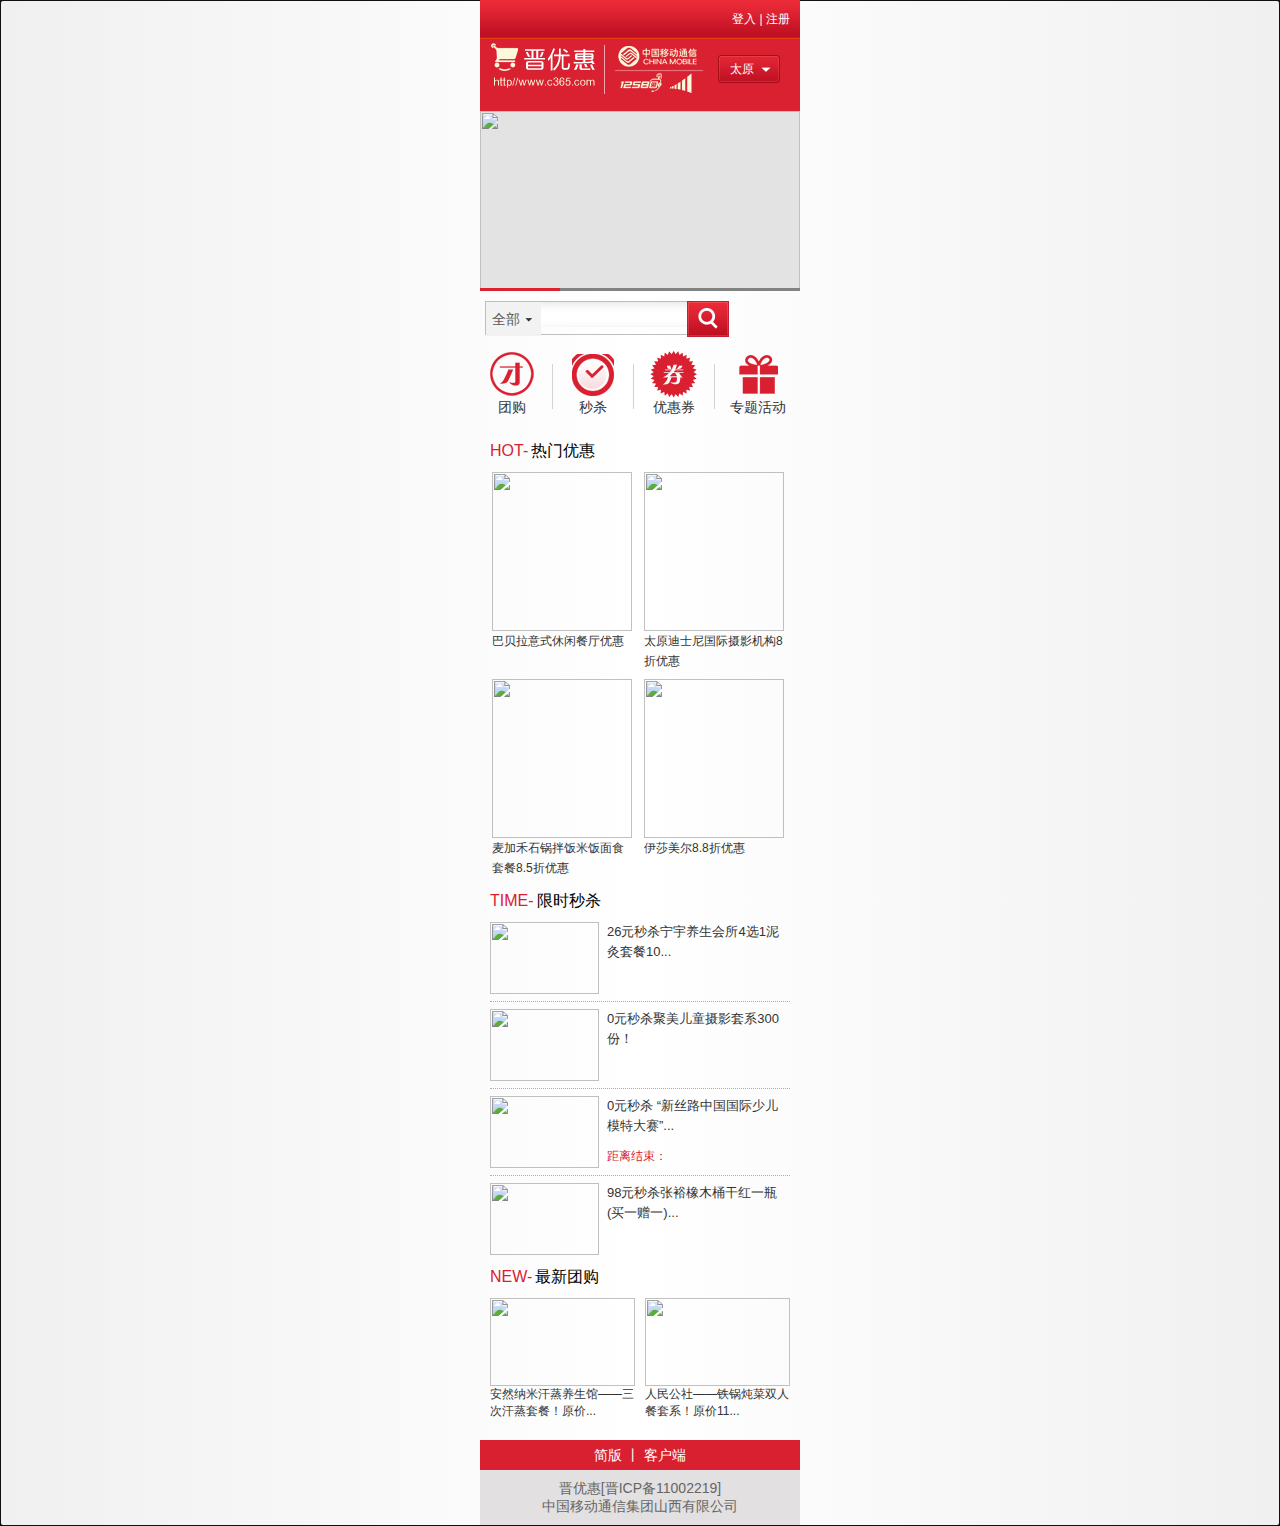
==== buy/index.html @ c02fd4ca "delete timer.js/baidu/hm.gif" ====
<html manifest="ect.appcache">
<head>
<base  />
<link rel="shortcut icon" href="favicon.ico" type="image/x-icon" />
<meta charset="utf-8" />
<meta name="viewport" content="width=device-width, initial-scale=1.0, user-scalable=0, minimum-scale=1.0, maximum-scale=2.0">
<meta name="apple-mobile-web-app-capable" content="yes">
<meta name="apple-mobile-web-app-status-bar-style" content="black">
<script type="text/javascript">
wjsessionid=";jsessionid=173300C3F98828DDF69C11E2C998292F";
</script><title>仿晋优惠触屏版手机wap购物网站模板-pppf.taobao.com整理搜集仅用于学习</title>
<link href="css/css.css" rel="stylesheet" type="text/css">
<link href="css/jq.css" rel="stylesheet" type="text/css">
<link href="css/manage.css" rel="stylesheet" type="text/css">
<link href="css/jquery.superbox.css" rel="stylesheet" type="text/css" />
<link rel="stylesheet" href="css/refresh.css" />
<script type="text/javascript" src="js/jquery-1.8.2.min.js"></script>
<script type="text/javascript" src="js/jquery.mobile-1.2.0.min.js"></script>
<script type="text/javascript" src="js/iscroll.js"></script>
<script type="text/javascript" src="js/groupbuydetail.js"></script>
<script type="text/javascript" src="js/seckill.js"></script>
<script type="text/javascript" src="js/coupon.js"></script>
<script type="text/javascript" src="js/book.js"></script>
<script type="text/javascript" src="js/shop.js"></script>
<script type="text/javascript" src="js/operation.js"></script>
</head>
<body>
<div data-role="page" id="home">
<script type="text/javascript">
var myScroll;
var scrollTimer;
function loaded(){
	myScroll=new iScroll('wrapper',{snap:true,momentum:false,hScrollbar:false,
		onScrollEnd:function(){
			document.querySelector('#indicator > li.active').className='';
			document.querySelector('#indicator > li:nth-child('+(this.currPageX+1)+')').className='active';
			clearInterval(scrollTimer);
			autoHomeScroll();
		}
	});
	autoHomeScroll();
}
//document.addEventListener('DOMContentLoaded',loaded,false);
$("#home").bind('pageshow',loaded);



function scrollToNext(){
         
         myScroll.currPageX = parseInt($(document.querySelector('#indicator > li.active')).attr('indexAttr'));
             if(myScroll.currPageX >= 4){
                myScroll.currPageX = 0;
             }
             myScroll.scrollToElement('#thelist > li:nth-child('+ (myScroll.currPageX+1)+')',100);
        }


  function autoHomeScroll(){//自动滚动代码
        
         scrollTimer = setInterval(scrollToNext,4000);
        
    }
</script>

<script type="text/javascript">
	var now_date = new Date().getTime();

	var login_url = "HTMLLoginServlet.html";
	var search_kind=function(){
		if($.mobile.activePage.find("#search_k_d").is(":visible")){
			$.mobile.activePage.find("#search_k_d").hide();
		}else{
			 $.mobile.activePage.find("#search_k_d").show();
		}
	}
		var search_kind_d=function(searchkind){
		if(searchkind==0){
		 $.mobile.activePage.find("#search_k").html("全部");
		}
		 if(searchkind==1){
		 $.mobile.activePage.find("#search_k").html("团购");
		}
		if(searchkind==2){
		 $.mobile.activePage.find("#search_k").html("秒杀");
		}
		if(searchkind==3){
		 $.mobile.activePage.find("#search_k").html("优惠");
		}
		  $.mobile.activePage.find("#search_k_d").hide();
		  $.mobile.activePage.find("#searchKind").val(searchkind);
		}
</script>
  <div style="width:320px; margin:0 auto;">
    
    <!-- 页头 -->
<header>
      <div id="logoutDiv" class="login_bg"><a  href="#" data-ajax="false" class="cwhite">登入</a>&nbsp;|&nbsp;<a .html" data-ajax="false" class="cwhite" href="member/registerPage.html">注册</a></div>
      <div class="logo">
        <table width="100%" border="0">
          <tr>
            <td width="228px">
            <a href="../wap.uwxsx.com/wxcs/WlanSsoLogin"><img width="228px" height="55px;" src="images/logo.png" align="absmiddle"></a>
            </td>
             <td valign="middle" align="center">
           		  <a data-transition="slide" href="changeCityPage.html" data-ajax="false"><div class="city_btn">太原</div></a>
         	 </td>
          </tr>
        </table>
      </div>
    </header>    <div id="wrapper">
       <div id="scroller">
        <ul id="thelist">
        	<li><a href="mu-mobi/seckillnpublish/querySeckillByID.action@seckillTimeID=43305"><img src="http://183.203.16.186:443/advertisementtouch/201403/9d3a5c7b-3ce6-4db8-b6c9-2a49a78b848a.jpg" width="320"></a></li>
        
        	<li><a href="mu-mobi/seckillnpublish/querySeckillByID.action@seckillTimeID=43249"><img src="http://183.203.16.186:443/advertisementtouch/201403/0c4d5e54-c2fe-4321-96a4-0810b0d1b5bc.jpg" width="320"></a></li>
        
        	<li><a href="mu-mobi/seckillnpublish/querySeckillByID.action@seckillTimeID=43170"><img src="http://183.203.16.186:443/advertisementtouch/201403/8122dda5-f906-4ad6-a264-4676d0bc21f8.jpg" width="320"></a></li>
        
        	<li><a href="mu-mobi/seckillnpublish/querySeckillByID.action@seckillTimeID=43306"><img src="http://183.203.16.186:443/advertisementtouch/201403/bc83bc8f-98ac-4524-92cf-347fb19b5b57.jpg" width="320"></a></li>
        </ul>
      </div>
      <div id="nav">
        <ul id="indicator">
          <li id="index_pic_pos_1" class="active" indexAttr="1">1</li>
          <li id="index_pic_pos_2"  indexAttr="2">2</li>
          <li id="index_pic_pos_3"  indexAttr="3">3</li>
          <li id="index_pic_pos_4"  indexAttr="4">4</li>
        </ul>
      </div>
    </div>
    <div class="search">
      <form id="indexsearchform" action="http://m.c365.com/search.action;jsessionid=173300C3F98828DDF69C11E2C998292F" method="post" data-transition="slide">
        <input class="search-ipt" id="keywords" name="keywords" value="" type="text" maxlength="64" />
        <input class="search-btn" name="" type="button" onclick="indexSearch(false)"/>
        <input type="hidden" id="searchKind" name="searchKind" value="0" />
        </form>
        <div class="search_sort">
          <ul>
			           <li onclick="search_kind();"><span id="search_k">全部</span> <img width="10px" height="8px;" src="images/city-icon.png"></li>
			           <div id="search_k_d" style="display:none;">
			           <li id="search_0" onclick="search_kind_d(0);">全部</li>
			           <li id="search_1" onclick="search_kind_d(1);">团购</li>
			           <li id="search_2" onclick="search_kind_d(2);">秒杀</li>
			           <li id="search_3" onclick="search_kind_d(3);">优惠</li>
			           </div>
			         </ul>
      </div>
      </div>
    <div class="apply">
      <ul>
        <li>
          <p><a  href="mu-mobi/groupbuypublish/queryGroupBuy.html" data-ajax="false">
          <img src="images/newmenu1.png"></a></p>
          <p><a href="mu-mobi/groupbuypublish/queryGroupBuy.html"   data-ajax="false" >团购</a></p>
        </li>
        <li class="line"></li>
        <li>
          <p><a  href="mu-mobi/seckillnpublish/querySeckill.html" data-ajax="false">
          <img src="images/newmenu2.png"></a></p>
          <p><a href="mu-mobi/seckillnpublish/querySeckill.html" data-ajax="false" >秒杀</a></p>
        </li>
        <li class="line"></li>
        <li>
          <p><a  href="mu-mobi/couponpublish/queryCoupon.html" data-ajax="false">
          <img src="images/newmenu3.png"></a></p>
          <p><a  href="mu-mobi/couponpublish/queryCoupon.html"  data-ajax="false" >优惠券</a></p>
        </li>
        <li class="line"></li>
        <li>
         <p><a  href="mu-mobi/activitypublish/getSpecialList.html" data-ajax="false" >
          <img src="images/newmenu5.png"></a></p>
          <p><a  href="mu-mobi/activitypublish/getSpecialList.html"  data-ajax="false" >专题活动</a></p>
        </li>
      </ul>
    </div>
    <div class="column-title"> <span>HOT-</span>热门优惠 </div>
    <div class="column-content">
      <ul>
        <li>
          <p><a href="mu-mobi/couponpublish/queryCouponByID.action@couponID=590"><img style="width:140px;height:159px;" src="http://183.203.16.186:443/advertisementtouch/201402/621822dd-e10c-4a14-b90a-a7f6154a5ba5.jpg"></a></p>
          <p><a href="mu-mobi/couponpublish/queryCouponByID.action@couponID=590" title="巴贝拉意式休闲餐厅优惠">巴贝拉意式休闲餐厅优惠</a></p>
        </li>
        <li>
          <p><a href="mu-mobi/couponpublish/queryCouponByID.action@couponID=1793"><img style="width:140px;height:159px;" src="http://183.203.16.186:443/advertisementtouch/201402/ae395881-8a27-4d16-a28c-3349dccacf33.jpg"></a></p>
          <p><a href="mu-mobi/couponpublish/queryCouponByID.action@couponID=1793" title="太原迪士尼国际摄影机构8折优惠">太原迪士尼国际摄影机构8折优惠</a></p>
        </li>
        <li>
         <p><a href="mu-mobi/couponpublish/queryCouponByID.action@couponID=589"><img style="width:140px;height:159px;" src="http://183.203.16.186:443/advertisementtouch/201402/f797bcbb-53f4-4930-9d91-8c6456c0f716.jpg"></a></p>
          <p><a href="mu-mobi/couponpublish/queryCouponByID.action@couponID=589" title="麦加禾石锅拌饭米饭面食套餐8.5折优惠">麦加禾石锅拌饭米饭面食套餐8.5折优惠</a></p>
        </li>
        <li>
          <p><a href="mu-mobi/couponpublish/queryCouponByID.action@couponID=539"><img style="width:140px;height:159px;" src="http://183.203.16.186:443/advertisementtouch/201402/37885a02-c285-46c3-a73c-aff63b925ad5.jpg"></a></p>
          <p><a href="mu-mobi/couponpublish/queryCouponByID.action@couponID=539" title="伊莎美尔8.8折优惠">伊莎美尔8.8折优惠</a></p>
        </li>
      </ul>
    </div>
    <div class="column-title"> <span>TIME-</span>限时秒杀</div>
    <div class="column-sckill">
      <ul>
        <li>
          <div class="column-sckill_pic">
          <a href="mu-mobi/seckillnpublish/querySeckillByID.action@seckillTimeID=43201"><img style="width:109px;height:72px;" src="http://183.203.16.186:443/advertisementtouch/201403/a73b5e74-bb57-42c0-8534-d35c700e64d0.jpg"></a></div>
          <div class="column-sckill_txt">
            <p><a href="mu-mobi/seckillnpublish/querySeckillByID.action@seckillTimeID=43201" title="26元秒杀宁宇养生会所4选1泥灸套餐100份！">26元秒杀宁宇养生会所4选1泥灸套餐10...</a></p>
            <p class="column-sckill_p">
            </p>
          </div>
        </li>
        <li>
          <div class="column-sckill_pic">
          <a href="mu-mobi/seckillnpublish/querySeckillByID.action@seckillTimeID=43191"><img style="width:109px;height:72px;" src="http://183.203.16.186:443/advertisementtouch/201403/d8c418ff-9ac5-45e0-8f36-510f1a62ef89.jpg"></a></div>
          <div class="column-sckill_txt">
            <p><a href="mu-mobi/seckillnpublish/querySeckillByID.action@seckillTimeID=43191" title="0元秒杀聚美儿童摄影套系300份！">0元秒杀聚美儿童摄影套系300份！</a></p>
            <p class="column-sckill_p">
            </p>
          </div>
        </li>
        <li>
          <div class="column-sckill_pic">
          <a href="mu-mobi/seckillnpublish/querySeckillByID.action@seckillTimeID=43150"><img style="width:109px;height:72px;" src="http://183.203.16.186:443/advertisementtouch/201402/0a59448f-4600-4c09-a9d8-f6aba55600dc.jpg"></a></div>
          <div class="column-sckill_txt">
            <p><a href="mu-mobi/seckillnpublish/querySeckillByID.action@seckillTimeID=43150" title="0元秒杀 “新丝路中国国际少儿模特大赛”报名卡一张!">0元秒杀 “新丝路中国国际少儿模特大赛”...</a></p>
            <p class="column-sckill_p">
						距离结束：<span id="timeseck3" class="cred"></span>
			       		<script type="text/javascript">
			       			// timerUtil(783080188826,"#timeseck3");
			       		</script>
            </p>
          </div>
        </li>
        <li>
          <div class="column-sckill_pic">
          <a href="mu-mobi/seckillnpublish/querySeckillByID.action@seckillTimeID=43231"><img style="width:109px;height:72px;" src="http://183.203.16.186:443/advertisementtouch/201403/154c320d-06a4-49f5-a2c5-cd4b1706618b.jpg"></a></div>
          <div class="column-sckill_txt">
            <p><a href="mu-mobi/seckillnpublish/querySeckillByID.action@seckillTimeID=43231" title="98元秒杀张裕橡木桶干红一瓶(买一赠一)150份 !">98元秒杀张裕橡木桶干红一瓶(买一赠一)...</a></p>
            <p class="column-sckill_p">
            </p>
          </div>
        </li>
      </ul>
    </div>
     <div class="column-title"> <span>NEW-</span>最新团购</div>
    <div class="column-new">
       <ul>
        <li>
          <p><a href="mu-mobi/groupbuypublish/queryGroupBuyByID.action@groupbuyID=1985"><img style="width:145px;height:88px;" src="http://183.203.16.186:443/advertisementtouch/201402/d13dd850-c309-422b-bb94-693aca5e7157.jpg"></a></p>
          <p><a href="mu-mobi/groupbuypublish/queryGroupBuyByID.action@groupbuyID=1985" title="巴贝拉意式休闲餐厅优惠">安然纳米汗蒸养生馆——三次汗蒸套餐！原价...</a></p>
        </li>
        <li>
          <p><a href="mu-mobi/groupbuypublish/queryGroupBuyByID.action@groupbuyID=1988"><img style="width:145px;height:88px;" src="http://183.203.16.186:443/advertisementtouch/201402/96b9dd22-9580-4fda-bd8c-d7a7a41d1eea.jpg"></a></p>
          <p><a href="mu-mobi/groupbuypublish/queryGroupBuyByID.action@groupbuyID=1988" title="人民公社——铁锅炖菜双人餐套系！原价112元团购75元">人民公社——铁锅炖菜双人餐套系！原价11...</a></p>
        </li>
       </ul>
    </div>
   <!-- 页尾 -->
<footer>
    <div class="footer_nav"><a href="mu-mobi/wap/index.action" data-ajax="false">简版</a> 丨 <a href="mu-mobi/downClient.action" data-ajax="false">客户端</a></div>
    <div class="footer_bottom">
      <p>晋优惠[晋ICP备11002219]</p>
        <p>中国移动通信集团山西有限公司</p>
    </div>
  </footer>
  </div>
</div>
</div>
</body>
</html>
---- buy/css/css.css ----
﻿@charset "utf-8";
/* common */
*{padding:0;margin:0;}
img{border:0 none;}
body,div,td,li,input,select,textare,button{font-family:"正楷","微软雅黑",Helvetica,Arial,sans-serif;font-size:12px;}
body{background:-webkit-gradient(linear,100% 0,0 0,from(#f0f0f0),color-stop(0.5,white),to(#f0f0f0));}
ul,ol,li{list-style:none;}
h1,h2,h3,h4,h5,h6,h7{font-size:14px;}
input[type="button"],input[type="submit"],button{cursor:pointer;}
.text-center{text-align:center;margin:10px 0;}
address,em{font-style:normal;}
a{text-decoration:none;color:#0066cc;}
/* add right by zhengjs */
.left{float:left;}
.right{float:right;}

/* del by zhengjs */

/* font style */
.cred,a.cred,a.cred:hover,.cred a,.cred a:hover{color:#ff0000;}
.cblack,a.cblack,.cblack a{color:#000;}
.cgreen,a.cgreen,a.cgreen:hover,.cgreen a,.cgreen a:hover{color:#00873c;}
.cgray,a.cgray,a.cgray:hover,.cgray a,.cgray a:hover{color:#ccc;}
.cgrey,a.cgrey,a.cgrey:hover,.cgrey a,.cgrey a:hover{color:#666;}
.corange,a.corange,a.corange:hover,.corange a,.corange a:hover{color:#ff7200;}
.cwhite,a.cwhite,a.cwhite:hover,.cwhite a,.cwhite a:hover{color:#fff;}
.cblue,a.cblue,a.cblue:hover,.cblue a,.cblue a:hover{color:#006db7;}
.cblue_a,a.cblue_a,a.cblue_a:hover,.cblue_a a,.cblue_a a:hover{color:#006db7;text-decoration:underline;}
.text-center{text-align:center;}
.f14{font-size:14px;}
.f16{font-size:16px;}
.fs16{font-size:16px; font-weight:bold;}
.fi16{font-size:15px; font-weight:bold; font-style:italic;}
.f18{font-size:18px;}
.f20{font-size:20px;}
.fb{font-weight:bold;}
.p-line{ text-decoration:line-through;}
.mg5{ margin-top:5px;}

.no_d{ padding:5px; color:#999; font-size:14px; margin-bottom:15px;}
/* top */
.top{}
.top-return{ background:url(../images/return.png) no-repeat; display:block; width:50px; height:30px; background-size:30px 30px; color:#ffffff; text-align:center; line-height:30px; padding-left:15px; margin-left:5px; font-size:15px;}
.top table{ background:url(../images/top_bg.png) repeat-x; height:38px;}
.top_title{text-align:center;  color:#FFF; font-size:16px; font-weight:bold;}
.user{text-align:right; width:70px; padding-right:10px;}
.user img{ width:22px; height:22px;}
.if-user{ padding-right:5px;  padding-top:3px; color:#feee93;}
.if-user a{ color:#feee93;}
.search{  padding-left:5px; padding-top:10px; position:relative; z-index:10;}
.search-ipt{ background:url(../images/search_ipt.png) repeat-x; width:202px; height:34px; line-height:35px;padding-left:65px; border:1px solid #bfbebe; border-right:none; float:left;}
.search-ipt-b{background:url(../images/search_ipt.png) repeat-x; width:100%; height:25px; line-height:25px; border:none; padding-left:5px;  border-ridus:0;}
.search-btn{  border:none; background:url(../images/search_icon.png) no-repeat; width:42px; height:36px; float:left;}
.search_sort{ position:absolute; width:55px; top:11px; left:6px;}
.search_sort ul li{ display:block; height:34px; width:49px; background:#f2f2f2; font-size:14px; line-height:34px; color:#595959; padding-left:6px; cursor:pointer; border-top:1px solid #e7e7e7;}
.search_sort ul li:first-child{ border-top:none;}
header{ position:relative;}
/*.logo{ background:url(../images/logo_bg.png) repeat-x; height:72px; line-height:63px;}*/
.logo{ background:#da2131; height:72px; line-height:63px;}
.area_b{ margin:10px 0 3px 8px;}
.area_b span{ background:#f12f40; padding:5px; color:#FFF; border-radius:3px;}
.city_btn{ background:url(../images/change_btn.png) no-repeat; width:62px; height:28px; border:none; line-height:28px; color:#FFF; text-align:left; padding-left:12px;}
.login_bg{ background:url(../images/top_bg.png) repeat-x; border-bottom:1px solid #e83e18; height:38px; line-height:38px; text-align:right; color:#fef9db; padding:0 10px; }
/* clear float */
header,.topmenu,footer,.bread,.tuan-show,#wrapper,.into,.sale_list,.load,.time-box,article,.shop-show,.shop-detail,.shop-sela-list,article.radio,.user-map{clear:both;}

/*area*/


/* indeex */
.apply{ overflow:hidden; padding:12px 0; clear:both; padding-left:7px;}
.apply ul{ }
.apply ul li{ float:left; text-align:center;}
.apply ul li.line{ display:block; width:1px; background:#d4d2d2; height:45px; margin:15px}
.apply ul li a{ color:#333; font-size:14px;}
.active_bg{ background:url(../images/active_bg.png) no-repeat; width:244px; height:45px; color:#FFF; font-size:14px; padding:8px 0 0 60px; line-height:20px; margin:0 auto; margin-bottom:15px;}
.active_bg a{ color:#FFF;}
.active_p{ font-size:12px; padding-left:60px;}
.column-title{ font-size:16px; margin:5px 0 10px 0; padding-left:10px; clear:both;}
.column-title span{ color:#d92030; padding-right:3px;}
.column-content{ overflow:hidden;}
.column-content ul li{ margin-left:12px; float:left; width:140px; margin-bottom:8px; line-height:20px;}
.column-content ul li a{ color:#333333;}
.column-sckill{ padding:0 10px; overflow:hidden;}
.column-sckill ul li{ padding-bottom:7px; border-bottom:1px dotted #aeadad; clear:both; margin-bottom:7px; overflow:hidden;}
.column-sckill ul li:last-child{ border-bottom:none; margin-bottom:0;}
.column-sckill_pic{ float:left; width:109px; height:72px;}
.column-sckill_txt{ float:left; width:180px; padding-left:8px; line-height:20px; font-size:13px;}
.column-sckill_txt a{ color:#333333;}
.column-sckill_p{ padding-top:10px; color:#d92030; font-size:12px;}
.column-new{ padding-bottom:20px; overflow:hidden;}
.column-new ul li{ width:145px; margin-left:10px; float:left;}
.column-new ul li a{ color:#333333;}
.nav_label{ padding:10px 0 0 8px; border-bottom:1px dotted #ddd; overflow:hidden;}
.nav_label ul li{float:left; padding:0 5px 8px 5px}
.nav_label ul li a{ padding:4px 8px; background:#e4e3e2; border-radius:4px; color:#494848; display:block;}
.nav_label ul li a.select{ background:#fa5833; color:#FFF;}


.hot-a{ padding:0 0 12px 4px; overflow:hidden; clear:both;}
.hot-a ul li{ float:left; position:relative; display:block; width:152px; height:98px; margin-bottom:6px;}
.hot-a ul li:nth-child(2n+1){ margin-right:6px;}
.shop-pic{ overflow:hidden; width:212px; height:141px; position:relative;}
.shop-price{ position:absolute; background:url(../images/price.png) repeat-x; height:42px; bottom:0; width:209px; color:#FFF; line-height:20px; padding:2px 0 0 3px;}
.shop-pic-b{ overflow:hidden; width:95px;}
.pic_top{ height:53px; background:#ef5256; color:#FFF; padding:5px 0 0 10px;}
.pic_bottom{ width:95px; height:83px; background:url(../images/more.png) no-repeat; color:#FFF;}
.pic_bottom a{ display:block; width:70px; height:80px; color:#FFF; padding:10px 0 0 10px; font-size:14px;}
.pic-sale{ width:110px; height:110px;}
.txt-sale{ width:197px;}
.sale-top{ background:#8a8989; height:63px; padding:10px 8px 0 8px;}
.sale-top a{ color:#FFF;}
.sale-bottom{ background:url(../images/more-b.png) no-repeat; width:197px; height:37px;}
.sale-bottom a{ display:block; width:180px; height:27px; font-size:14px; color:#FFF; padding-left:10px; padding-top:8px;}
.left{ float:left;}
.right{ float:right;}
.pink{ color:#f6b677;}
.sp-paddong{ padding-bottom:8px;}
#wrapper{margin:0 auto;width:320px;line-height:0px;}
.m_left{ margin-left:15px;}
.m_left_b{ margin-left:21px;}
.add_gry{ background:#e4e2e2; overflow:hidden;}
.price_c{background:#fff7ad;clear:both; padding:5px; line-height:22px; margin:0 9px;}


/* sales box */
.tuan-show{height:218px;}
.tuan-show h2{line-height:30px;padding-left:10px;font-weight:bold;font-size:14px;}
.tuan-show li{float:left;line-height:0px;}
.tuan-show li img{width:158px;height:90px;}
.tuan-show li:nth-child(1),.tuan-show li:nth-child(3){padding:0 4px 4px 0;}
.tuan-show li:nth-child(2),.tuan-show li:nth-child(4){padding:0 0 4px 0;}
.sale_list-b,.sale_list{ margin-top:5px;}
.sale_list-b li,.sale_list li{clear:both;position:relative;border-bottom:dotted 1px #ccc; overflow:hidden; padding-top:3px;}
.sale_list-b li:active,.sale_list li:active{background:-webkit-gradient(linear,0 0,0 100%,from(#ffffca),to(#fffd70));}
.sale_list-b li a,.sale_list li a{position:absolute;width:100%;height:66px;}
.sale_list li em{display:block;width:100px;text-align:center;padding:5px;}
.sale_list li em img{width:100px;height:66px;}
.sale_list-b li em{display:block;width:66px;text-align:center;padding:5px;}
.sale_list-b li em img{ width:66px; height:66px;}
.sale_list-b li em,.sale_list-b li div,.sale_list li em,.sale_list li div{float:left;}
.sale_list-b li div,.sale_list li div{padding:5px 0 5px 3px; width:200px;}
.sale_list-b li div{ width:235px;}
.sale_list-b li div p,.sale_list li div p{line-height:26px;}
.sale_list-b li div p:last-child{ text-align:right; padding-right:5px;}
.load{text-align:center;height:40px;padding-top:10px;}
.load buttonfdg{-webkit-border-radius:5px;width:120px;border:solid 1px #ccc;height:30px;line-height:30px;background:-webkit-gradient(linear,0 0,0 100%,from(#fff),to(#f1f1f1));cursor:pointer;}

/* sales detail information */
.tuan-detail h1{padding:5px;}
.product-pic{position:relative;margin-bottom:10px;line-height:0; padding:0 7px;}
.product-pic img{width:100%;}
.product-pic em{display:block;position:absolute;top:-5px;left:5px;width:56px;height:56px;background:url(../images/bomb.png) no-repeat;color:#fff;font-weight:bold;font-size:14px;line-height:56px;text-align:center;}
#tuan_ok{width:260px;height:100px;background:#fff;border:solid 3px #bcccdf;position:absolute;top:50%;margin-top:-53px; left:50%;margin-left:-130px;display:none;-webkit-border-radius:10px;opacity:.95;}
#tuan_ok input{width:80px;height:25px;color:#8e1700;line-height:25px;font-size:14px;background:-webkit-gradient(linear,0 0,0 100%,from(#fff9c0),to(#fed81b));border:solid 1px #ecc101;-webkit-border-radius:4px;margin-right:5px;text-align:center;}
.price-box{position:relative;}
.price-box div.btn-tuan{float:left;width:148px;}
.price-box div.btn-tuan{height:50px;padding:8px 0 0 20px;background:url(../images/prize.png) no-repeat;font-size:14px;color:#fff;}
.price-box div.btn-tuan strong{font:22px/22px arial bold;color:#fff;font-size:arial; line-height:28px;}
.price-box div.btn-tuan em{}
.price-box div.btn-tuan em input{padding:0 12px;height:28px;color:#8e1700;line-height:28px;font-size:14px;background:-webkit-gradient(linear,0 0,0 100%,from(#fff9c0),to(#fed81b));border:solid 1px #ecc101;-webkit-border-radius:4px;margin-right:5px;text-align:center; float:right;}
.price-box div.btn-tuan em input.gry-btn{padding:0 20px;height:30px;color:#8e1700;line-height:30px;font-size:14px;background:-webkit-gradient(linear,0 0,0 100%,from(#a6a6a6),to(#858585));border:solid 1px #757373;-webkit-border-radius:4px;margin-right:5px;text-align:center; color:#f2f1f1;}
.price-box div.tuan-price{float:right;width:146px;}
.price-box div.tuan-price td{text-align:center;line-height:23px;}
.time-box{border:solid 1px #ccc;background:#fffff4;padding:5px;margin:8px;overflow:hidden;}
.time-box .left{width:45%;}
.time-box .right{width:52%;padding-top:5px;}
.shareto{padding:0 7px 7px 12px;border-bottom:dotted 1px #ccc;}
.shareto span{display:inline-block;height:16px;text-indent:20px;margin-right:10px;}
.shareto span:nth-child(1){background:url(../images/icon.png) no-repeat;}
.shareto span:nth-child(2){background:url(../images/icon.png) no-repeat 0 -16px;}
.shareto span:nth-child(3){background:url(../images/icon.png) no-repeat 0 -32px;}
.shareto span:nth-child(4){background:url(../images/icon.png) no-repeat 0 -48px;}
.shareto span:nth-child(5){background:url(../images/icon.png) no-repeat 0 -64px;}
.shareto span:nth-child(6){background:url(../images/icon.png) no-repeat 0 -80px;}
.sale-text{padding:7px;}
.sale-text p:first-child{font-size:14px;line-height:30px;}
.sale-text h2{font-size:14px;line-height:30px;}
.sale-text section h3{background:#f12f40;line-height:26px;padding:0 4px;font-size:13px;margin-bottom:10px; color:#FFF;}
.sale-text section p{line-height:20px;}
.itr-img p{ width:310px; overflow:hidden;}
.info-detail{ padding:10px; line-height:20px;}
.shop-map{ width:290px; padding:10px; border:1px solid #999;}

/* user comment box */
.comment{border-top:dotted 1px #ccc;padding:7px;}
.comment h2{font-size:14px;line-height:30px;}
.comment section{-webkit-border-radius:5px;border:solid 1px #ffe1a0;background:#ffffed;padding:5px;margin-bottom:10px;}
.comment section p:last-child{text-indent:2em;margin-top:5px;}
.comment div{border-bottom:dotted 1px #ccc;padding:7px;height:30px;}
.comment div a{float:left;display:block;height:25px;line-height:25px;}
.comment div em{float:right;}
.book-more,.comment div em input{width:90px;height:25px;color:#8e1700;line-height:25px;font-size:14px;background:-webkit-gradient(linear,0 0,0 100%,from(#fff9c0),to(#fed81b));border:solid 1px #ecc101;-webkit-border-radius:4px;margin-right:5px;}
.book-more{ display:block; text-align:center;}
.cm-book{ padding:5px 10px 10px 10px;}
.book-ipt{ width:100%; margin:0 auto; height:90px;}
.book-btn{ color:#8e1700;line-height:25px;font-size:14px;background:-webkit-gradient(linear,0 0,0 100%,from(#fff9c0),to(#fed81b));border:solid 1px #ecc101; height:26px; width:60px; text-align:center; border-radius:4px; margin-top:10px;}
.star{ padding:10px 10px 0 10px; line-height:22px;}
.mg-right{ margin-right:48px;}
.success-txt{ padding:15px 5px 5px 5px; line-height:20px; border-top:1px dashed #999; margin:0 10px;}
.success-txt h3{ padding-bottom:5px;}
.success-b{ text-align:center; margin:5px 0 0 0;}

/*presell*/
.presell{ padding:10px 0px; overflow:hidden;}
.presell a { color:#000000;}
.presell table{ padding-bottom:8px;}
.presell-list { display:block;width:140px; padding:0 0 10px 5px}
.presell-l{ float:left; line-height:24px;}
.presell-price{ padding:2px 1px 0 1px;}
.presell-r { float:right;}
.presell-r{ display:block; background:-webkit-gradient(linear,0 0,0 100%,from(#ff1a00),to(#bf0d0d)); border:1px solid #bc0f13; width:60px; height:22px; border-radius:3px; color:#FFF; line-height:22px; text-align:center;}
.show-pic{ overflow:hidden; border-bottom:1px dotted #CCC;}
.presell-cotent{ clear:both;}
.slect-size{ border:1px solid #F00; padding:1px;}
.presell-nub{ padding:10px 0 5px 0; clear:both;}
.presell-ipt{ border:1px solid #CCC; height:22px; line-height:22px; width:50px; text-align:center;}
.presell-btn{ background:-webkit-gradient(linear,0 0,0 100%,from(#ff1a00),to(#bf0d0d)); border:1px solid #bc0f13; width:60px; height:24px; border-radius:3px; color:#FFF; line-height:24px; text-align:center;}
.t-padding{ padding-top:5px;}


/*change*/
.change{ padding:0 5px;}
.txt-space{ text-indent:2em;}
.active-title{ background:#FFD793; height:26px; line-height:26px; margin-top:10px; padding-left:5px; clear:both;}
.mg_top_no{ margin-top:0px;}
.o_shop_list{padding: 5px; line-height: 20px;}
.o_shop_list ul li{ border-bottom: 1px dotted #CCC;}
.active-list{ padding-bottom:10px;}
.active-list ul li a{ position:absolute; width:100%; height:74px;}
.active-list ul li{ padding:10px 0px 10px 5px; border-bottom:dotted 1px #ccc; overflow:hidden; position:relative;}
.active-list ul li:active{background:-webkit-gradient(linear,0 0,0 100%,from(#ffffca),to(#fffd70));}
.active-pic{ float:left; width:74px; height:74px;}
.active-itr{ float:left; width:225px; padding:0 0 0 8px;}
.itr-title{ color:#fa5c19; font-weight:bold; padding-bottom:5px;}
.active-pic-b{float:left; width:113px; height:113px; margin:8px 0;}
.active-txt{ padding:10px 5px; line-height:20px;}
.active-itr-b{ float:left; width:182px; padding-left:10px; margin:4px 0; line-height:22px;}
.changbtn{background:-webkit-gradient(linear,0 0,0 100%,from(#fa9a54),to(#fe6530)); width:70px; height:26px; line-height:26px; color:#FFF; font-weight:bold; border:1px solid #ff6109; border-radius:3px;}
.changbtn:hover{background:-webkit-gradient(linear,0 0,0 100%,from(#fe6530),to(#fa9a54)); }
/*order*/
.order{ padding:8px 0 10px 8px; line-height:22px;}
.orderer{ padding:5px; line-height:20px; border-bottom:1px dotted #CCC; clear:both; overflow:hidden;}
.orderer-no{ border-bottom:none;}
.orderer table{ line-height:28px;}
.o-ipt{ width:200px; height:18px;}
.o-book{ width:202px; height:60px;}
.o-add-b , .o-add{background:-webkit-gradient(linear,0 0,0 100%,from(#ff1a00),to(#bf0d0d)); border:1px solid #bc0f13; width:80px; height:26px; border-radius:3px; color:#FFF; line-height:26px; text-align:center;}
.o-add-b{ width:100px;}
.o-btn{ padding:10px 5px;}
.success{ text-align:center; margin:20px 0;}
.success-icon{ color:#70bb44; font-size:22px; font-weight:bold; line-height:80px;}
.fail-a{  font-size:16px; font-weight:bold; }
.fail-b{font-size:15px; font-weight:bold;}
.to-update{ width:180px; margin:0 auto;}

.pay_m{}
.pay_m ul li{ float:left;  padding-left:8px margin-right:10px; text-align:left; display:block; width:120px; height:32px; margin:5px; padding-left:5px; cursor:pointer; border:1px solid #CCC;}

.sub_nav_b,.sub_nav_c,.sub_nav{ background:#ffd801; height:28px; line-height:28px; color:#5e520e;}
.sub_nav_b ul li,.sub_nav_c ul li,.sub_nav ul li{ width:25%; height:28px; line-height:28px; display:block; float:left; text-align:center; font-size:13px;}
.sub_nav_b ul li{ width:25%;}
.sub_nav_c ul li{ width:50%;}
.sub_nav_b ul li a,.sub_nav_c ul li a,.sub_nav ul li a{color:#5e520e;}
.sub_nav_b ul li.select,.sub_nav_c ul li.select,.sub_nav ul li.select{ background:#fd7f23; }
.sub_nav_b ul li.select a ,.sub_nav_c ul li.select a ,.sub_nav ul li.select a{ color:#FFF;}

.pay_m ul li.select{ border:1px solid #fc423d; background:url(../images/gou_icon.png) no-repeat right bottom;}

footer{text-align:center;color:#666; clear:both; }
.footer_nav{ background:#d92030; color:#FFF; line-height:30px; font-size:14px;}
.footer_nav a{color:#FFF;}
.footer_bottom{ background:#e2e0e0; padding:10px 0; font-size:14px;}

/* index picture scrollview */
#wrapper{position:relative;width:320px;height:180px;margin:0 auto;overflow:hidden;background:#aaa;background:#e3e3e3;}
#scroller{width:1280px;height:100%;float:left;padding:0;}
#scroller ul{list-style:none;display:block;float:left;width:100%;height:100%;padding:0;margin:0;text-align:left;}
#scroller li{-webkit-box-sizing:border-box;-moz-box-sizing:border-box;-o-box-sizing:border-box;box-sizing:border-box;display:block;float:left;width:320px;height:180px;text-align:center;font-family:georgia;font-size:18px;line-height:140%;}
#nav{width:320px;position:absolute;bottom:0;clear:both;}
#prev,#next{float:left;font-weight:bold;font-size:14px;padding:5px 0;width:80px;}
#next{float:right;text-align:right;}
#indicator,#indicator > li{display:block;float:left; width:80px; height:3px; background:#828282;}
#indicator{width:320px;}
#indicator > li{text-indent:-9999em;width:80px;height:3px;background:#828282;overflow:hidde}
#indicator > li.active{background:#dc2231;}
.ui-dialog{background:none;}

.movie-detail section#poster { clear: both;}
.movie-detail section#poster ul li { float: left; margin-right:5px; }
.movie-detail section#poster ul li img { width: 40px; height: 40px; }
.popup_btn2{ background:url(../images/time-btn.gif) repeat-x; height:26px; border:1px solid #C4C4C4; width:80px; margin-left:10px; line-height:26px;}
.popup_btn2:hover{ border:1px solid #f11701; color:#f11701; cursor:pointer;}

.shop_cart{ padding:5px; background:#ffd801;}
.reduce{ background:#e4e2e2; padding:3px 0 3px 8px; margin:5px 0 10px 0;}
.reduce_ipt{ height:18px; width:30px; margin:0 5px; text-align:center;}


/**搜索dqh添加*/

/*search*/
.search_new { background:#413d3d;color:#fff;overflow: hidden;height:1028px; width:280px; position: absolute; top:0; right:0; z-index:999; }
.search_lable { border-bottom:1px solid #666; }
.search_lable li{float:left; height:38px; line-height:38px; text-align:center; font-size:16px; width:30%;background: url(../images/line.gif) no-repeat right center;}
.search_lable li a{ color:#fff; display:block;}
.search_lable li a.select{ background:#fa5833;height:38px; font-weight:bold; text-align:center; font-size:16px; line-height:38px; color:#FFF;}

.search_lable2 li{
	 width:23%;
}


/*area_b*/
.area_b{ margin:10px 0 3px 8px;}
.area_b span{ background:#ec0000; padding:5px; color:#FFF; border-radius:3px;}

.area {color: #fff;margin: 10px 20px 10px 20px;}
.area li {display: -webkit-box;padding-bottom: 20px;}
.area .l_main {display: inline-block;width: 60px;margin-top: 10px;color: #fff;}
.area .r_main {-webkit-box-flex: 1;}
.area .r_main li {display: inline-block;width: 40%;margin: 4px 0; cursor:pointer; font-size:14px;padding:4px; color:#fff;}
.area .r_main li  a{ margin:0 2px; padding:4px; color:#fff; }
.area-selected,.area .r_main li a:hover{ background:#f11701; color:#FFF; border-radius:2px;}
.div_mo {  clear:both; margin: 10px 20px 10px 20px;}
.div_mo li { display:inline-block;width: 40%;margin: 4px 0;  cursor:pointer; font-size:14px;padding:4px; color:#fff;}
.div_mo li a { line-height:28px;padding:0 2px; color:#fff; text-align:center; display:block; }
.div_selected,.div_mo li a:hover{ background:#f11701; color:#FFF; border-radius:2px;}
.seq_a_check{background:#d50101; color:#fff;}
.seq_span2_init{background:url(../images/up_down01.gif) 26px 8px no-repeat;display:block; padding-right:13px; }
.seq_span2_check_up{background:url(../images/up_down02.gif) 26px 8px no-repeat;display:block; padding-right:13px; }
.seq_span2_check_down{background:url(../images/up_down03.gif) 26px 8px no-repeat;display:block; padding-right:13px; }
.seq_span3_init{background:url(../images/up_down01.gif) 50px 8px no-repeat;display:block; padding-right:13px; }
.seq_span3_check_up{background:url(../images/up_down02.gif) 50px 8px no-repeat;display:block; padding-right:13px; }
.seq_span3_check_down{background:url(../images/up_down03.gif) 50px 8px no-repeat;display:block; padding-right:13px; }
.seq_span_up{ background: url(../images/arrow.gif) 28px 10px no-repeat; display:block; padding-right:13px;}
.seq_span_down{ background: url(../images/arrow-d.gif) 28px 10px no-repeat; display:block; padding-right:13px;}
.seq_span_check_up{ background: url(../images/arrow-b.png) 28px 10px no-repeat; display:block; padding-right:13px;}
.seq_span_check_down{ background: url(../images/arrow-c.png) 28px 10px no-repeat; display:block; padding-right:13px;}
.div_mo li a#seq_a_check_click_down:hover span{background:url(../images/up_down03.gif) 26px 8px no-repeat;display:block; padding-right:13px;}
.div_mo li a#seq_a_check_click_up:hover span{background:url(../images/up_down02.gif) 26px 8px no-repeat;display:block; padding-right:13px;}
.div_mo li a#seq_a_check_click_down_2:hover span{background:url(../images/up_down03.gif) 50px 8px no-repeat;display:block; padding-right:13px;}
.div_mo li a#seq_a_check_click_up_2:hover span{background:url(../images/up_down02.gif) 50px 8px no-repeat;display:block; padding-right:13px;}
.div_mo li a:hover span.seq_span_up{ background:url(../images/arrow-b.png) 28px 10px no-repeat;}
.div_mo li a:hover span.seq_span_down{ background:url(../images/arrow-c.png) 28px 10px no-repeat;}.seq_a_check{background:#d50101; color:#fff;}
.seq_span2_init{background:url(../images/up_down01.gif) 26px 8px no-repeat;display:block; padding-right:13px; }
.seq_span2_check_up{background:url(../images/up_down02.gif) 26px 8px no-repeat;display:block; padding-right:13px; }
.seq_span2_check_down{background:url(../images/up_down03.gif) 26px 8px no-repeat;display:block; padding-right:13px; }
.seq_span3_init{background:url(../images/up_down01.gif) 50px 8px no-repeat;display:block; padding-right:13px; }
.seq_span3_check_up{background:url(../images/up_down02.gif) 50px 8px no-repeat;display:block; padding-right:13px; }
.seq_span3_check_down{background:url(../images/up_down03.gif) 50px 8px no-repeat;display:block; padding-right:13px; }
.seq_span_up{ background: url(../images/arrow.gif) 28px 10px no-repeat; display:block; padding-right:13px;}
.seq_span_down{ background: url(../images/arrow-d.gif) 28px 10px no-repeat; display:block; padding-right:13px;}
.seq_span_check_up{ background: url(../images/arrow-b.png) 28px 10px no-repeat; display:block; padding-right:13px;}
.seq_span_check_down{ background: url(../images/arrow-c.png) 28px 10px no-repeat; display:block; padding-right:13px;}
.div_mo li a#seq_a_check_click_down:hover span{background:url(../images/up_down03.gif) 26px 8px no-repeat;display:block; padding-right:13px;}
.div_mo li a#seq_a_check_click_up:hover span{background:url(../images/up_down02.gif) 26px 8px no-repeat;display:block; padding-right:13px;}
.div_mo li a#seq_a_check_click_down_2:hover span{background:url(../images/up_down03.gif) 50px 8px no-repeat;display:block; padding-right:13px;}
.div_mo li a#seq_a_check_click_up_2:hover span{background:url(../images/up_down02.gif) 50px 8px no-repeat;display:block; padding-right:13px;}
.div_mo li a:hover span.seq_span_up{ background:url(../images/arrow-b.png) 28px 10px no-repeat;}
.div_mo li a:hover span.seq_span_down{ background:url(../images/arrow-c.png) 28px 10px no-repeat;}
#leftmask {position: absolute;width: 100%;height: 100%;background: rgba(51, 51, 51, 0.3);z-index: 199;top: 0;}
#leftmask:before,
#leftmask:after { content: '';position: absolute;width: 8px;height: 8px; top: 200px;border-right: 4px solid #fff; border-bottom: 4px solid #fff; -webkit-transform: rotate(-45deg);}
#leftmask:before {right: 290px;}
#leftmask:after { right: 300px;}

#leftmenumask {position: absolute;width: 100%;height: 100%;background: rgba(51, 51, 51, 0.3);z-index: 199;top: 0;}
#leftmenumask:before,
#leftmenumask:after { content: '';position: absolute;width: 8px;height: 8px; top: 200px;border-right: 4px solid #fff; border-bottom: 4px solid #fff; -webkit-transform: rotate(130deg);}
#leftmenumask:before {left: 290px;}
#leftmenumask:after { left: 300px;}

.j-select {}
.j-select li {
display: block;
line-height: 40px;
text-indent: 10px;
 padding-left:10px;
 color:#fff;
  font-size:16px;
}
.j-select li a { color:#fff;}
.j-select h2 {
overflow: hidden;
white-space: nowrap;
text-overflow: ellipsis;
padding-right: 35px;
}

.selt {
border-bottom: 1px solid #ddd;
}
.selt ul li {
-webkit-box-flex: 1;
width: 30%;
padding:10px 0;
font-size: 14px;
display:inline-block;
text-align: center;
color: #333;
}
.selt ul li a { color:#333;}

.active_main{ padding:10px;}
.active_pic{ overflow:hidden; background:#fff;  width:294px;-webkit-box-shadow: 2px 2px 5px rgba(0,0,0,0.1);-moz-box-shadow: 2px 2px 5px rgba(0,0,0,0.1);box-shadow: 2px 2px 5px rgba(0,0,0,0.1); padding:6px;; margin:0 auto; margin-bottom:15px;}
.active_pic p { line-height:18px; text-align:right;}
.active_label{  border-bottom:1px solid #ddd; overflow:hidden;}
.active_label ul li{float:left; border-right:1px solid #ddd; width:24%; line-height:30px; text-align:center;}
.active_label ul li a{ padding:4px 8px; color:#494848; display:block;}
.active_label ul li a.select{ background: url(../images/active_select.png) no-repeat  center bottom;  color:#fc5412;}


/*net_list*/
.net_list{ margin-top:5px;}
.net_list h1 { font-weight:100; color:#2c2b2b;}
.net_list li em,.net_list li div{float:left;}
.net_list li div{padding:5px 0 5px 3px; width:200px;}
.net_list li{clear:both;position:relative;border-bottom:dotted 1px #ccc; overflow:hidden; padding-top:3px;}
.net_list li h1 a{ color:#000;}
.net_list li em{display:block;width:100px;text-align:center;padding:5px;}
.net_list li em img{width:88px;height:88px;-webkit-box-shadow: 1px 1px 1px rgba(0,0,0,0.1);}
.net_list_a{position:absolute;width:100%;height:66px;}

/*net_detail*/
.net_detail {  padding:20px 10px;}
.net_detail .pic {  border:1px solid #ddd; width:295px; height:298px; }
.net_detail h3 { font-size:14px; color:#343434; font-weight:100; padding-bottom:10px;}
.net_detail p { padding:6px 0; font-size:12px; color:#5d5c5c;}
.net_detail_btn{ background:url(../images/net_detail_btn.gif)  no-repeat; border:none; height:36px; cursor:pointer; line-height:36px; text-align:center; font-size:18px;  color:#FFF; width:139px; cursor:pointer;}
.net_detail_btngray{ background:url(../images/net_detail_btngray.gif)  no-repeat; border:none; cursor:pointer; height:36px; line-height:36px; text-align:center; font-size:18px;color:#000; width:139px; cursor:pointer; padding-left:20px;}
.net_m_10 { margin-right:20px;}
.net_input { height:22px; border-bottom:1px solid #e0dfdf;border-top:1px solid #e0dfdf; border-left:none;border-right:none; width:30px; text-align:center; line-height:22px; vertical-align:middle;}
.font_20 { font-size:20px; color:#fa1212;}
.font_14 { color:#f434a5; font-size:14px;}
.net_bg{  border-bottom:1px dotted #999; height:32px; line-height:32px; font-size:14px; font-weight:bold; color:#2c2a2a;  margin:0 5px 0 5px;}
.color_z { color:#f43499; font-size:16px; font-weight:bold;}
.net_text { padding:10px; overflow:hidden;}
.net_text p { line-height:22px; color:#403c3c;}
.m_bottom { margin-bottom:10px;}

.search-iptt{  repeat-x; width:180px; height:30px; line-height:30px;padding-left:5px; border:1px solid #bfbebe; border-right:none; float:left;}
.search-btnn{  border:none; background:url(../images/search_icon.png) no-repeat; width:42px; height:32px; float:left;}

.user-lay { -webkit-transform: translate(-250px, 0);top:0px; }
.user-layb { -webkit-transform: translate(250px, 0); }

/*sckill_list*/
.sckill{}
.sckill ul li{ overflow:hidden; border-bottom:dotted 1px #999; padding:0 10px;}
.sckill ul li h1{ padding-top:8px;}
.sckill ul li h1 a{ font-size:14px; color:#333; }
.sckill ul li table td { line-height:20px;}
.sckill ul li table { padding-top:5px;}
.sckill_btn,.sckill_gbtn{ background:-webkit-gradient(linear,0 0,0 100%,from(#ea2a38),to(#be1023)); border:1px solid #c12133; width:80px; height:26px; border-radius:2px; color:#FFF; line-height:26px; text-align:center; border:none;}
.sckill_btna,.sckill_gbtna{ background:-webkit-gradient(linear,0 0,0 100%,from(#808080),to(#808080)); border:1px solid #c12133; width:80px; height:26px; border-radius:2px; color:#FFF; line-height:26px; text-align:center; border:none;}
.sckill_gbtn{background:-webkit-gradient(linear,0 0,0 100%,from(#bbbaba),to(#9f9e9e)); border:1px solid #a5a3a3;}
.g_price{ text-decoration:line-through; color:#999; padding-left:15px;}
.sckill ul li strong{ color:#d92030; font-size:18px; padding-right:3px;}
---- buy/css/jq.css ----
﻿.ui-mobile-nosupport-boxshadow *{-moz-box-shadow:none!important;-webkit-box-shadow:none!important;box-shadow:none!important}.ui-mobile-nosupport-boxshadow .ui-focus{outline-width:2px}.ui-mobile,.ui-mobile body{height:100%}.ui-mobile fieldset,.ui-page{padding:0;margin:0}.ui-mobile a img,.ui-mobile fieldset{border:0}.ui-mobile-viewport{margin:0;overflow-x:hidden;-webkit-text-size-adjust:none;-ms-text-size-adjust:none;-webkit-tap-highlight-color:rgba(0,0,0,0)}.ui-mobile [data-role=page],.ui-mobile [data-role=dialog],.ui-page{top:0;left:0;width:100%;min-height:100%;position:absolute;display:none;border:0}.ui-mobile .ui-page-active{display:block;overflow:visible}.portrait,.portrait .ui-page{min-height:100%}.landscape,.landscape .ui-page{min-height:100%}.ui-loading .ui-mobile-viewport{overflow:hidden!important}.ui-loading .ui-loader{display:block}.ui-loading .ui-page{overflow:hidden}.ui-loader{display:none;position:absolute;opacity:.6;z-index:100;left:50%;width:200px;margin-left:-130px;margin-top:-35px;padding:10px 30px}.ui-loader h1{font-size:15px;text-align:center}.ui-loader .ui-icon{position:static;display:block;opacity:.9;margin:0 auto;width:35px;height:35px;background-color:transparent}.ui-mobile-rendering>*{visibility:hidden}.ui-bar,.ui-body{position:relative;padding:.4em 15px;overflow:hidden;display:block;clear:both}.ui-bar{font-size:16px;margin:0}.ui-bar h1,.ui-bar h2,.ui-bar h3,.ui-bar h4,.ui-bar h5,.ui-bar h6{margin:0;padding:0;font-size:16px;display:inline-block}.ui-header,.ui-footer{display:block}.ui-page .ui-header,.ui-page .ui-footer{position:relative}.ui-header .ui-btn-left{position:absolute;left:10px;top:.4em}.ui-header .ui-btn-right{position:absolute;right:10px;top:.4em}.ui-header .ui-title,.ui-footer .ui-title{text-align:center;font-size:16px;display:block;margin:.6em 90px .8em;padding:0;text-overflow:ellipsis;overflow:hidden;white-space:nowrap;outline:0!important}.ui-content{border-width:0;overflow:visible;overflow-x:hidden;padding:15px}.ui-page-fullscreen .ui-content{padding:0}.ui-icon{width:18px;height:18px}.ui-fullscreen img{max-width:100%}.ui-nojs{position:absolute;left:-9999px}.spin{-webkit-transform:rotate(360deg);-webkit-animation-name:spin;-webkit-animation-duration:1s;-webkit-animation-iteration-count:infinite}@-webkit-keyframes spin{from{-webkit-transform:rotate(0deg)}to{-webkit-transform:rotate(360deg)}}.in,.out{-webkit-animation-timing-function:ease-in-out;-webkit-animation-duration:350ms}.slide.in{-webkit-transform:translateX(0);-webkit-animation-name:slideinfromright}.slide.out{-webkit-transform:translateX(-100%);-webkit-animation-name:slideouttoleft}.slide.in.reverse{-webkit-transform:translateX(0);-webkit-animation-name:slideinfromleft}.slide.out.reverse{-webkit-transform:translateX(100%);-webkit-animation-name:slideouttoright}.slideup.in{-webkit-transform:translateY(0);-webkit-animation-name:slideinfrombottom;z-index:10}.slideup.out{-webkit-animation-name:dontmove;z-index:0}.slideup.out.reverse{-webkit-transform:translateY(100%);z-index:10;-webkit-animation-name:slideouttobottom}.slideup.in.reverse{z-index:0;-webkit-animation-name:dontmove}.slidedown.in{-webkit-transform:translateY(0);-webkit-animation-name:slideinfromtop;z-index:10}.slidedown.out{-webkit-animation-name:dontmove;z-index:0}.slidedown.out.reverse{-webkit-transform:translateY(-100%);z-index:10;-webkit-animation-name:slideouttotop}.slidedown.in.reverse{z-index:0;-webkit-animation-name:dontmove}@-webkit-keyframes slideinfromright{from{-webkit-transform:translateX(100%)}to{-webkit-transform:translateX(0)}}@-webkit-keyframes slideinfromleft{from{-webkit-transform:translateX(-100%)}to{-webkit-transform:translateX(0)}}@-webkit-keyframes slideouttoleft{from{-webkit-transform:translateX(0)}to{-webkit-transform:translateX(-100%)}}@-webkit-keyframes slideouttoright{from{-webkit-transform:translateX(0)}to{-webkit-transform:translateX(100%)}}@-webkit-keyframes slideinfromtop{from{-webkit-transform:translateY(-100%)}to{-webkit-transform:translateY(0)}}@-webkit-keyframes slideinfrombottom{from{-webkit-transform:translateY(100%)}to{-webkit-transform:translateY(0)}}@-webkit-keyframes slideouttobottom{from{-webkit-transform:translateY(0)}to{-webkit-transform:translateY(100%)}}@-webkit-keyframes slideouttotop{from{-webkit-transform:translateY(0)}to{-webkit-transform:translateY(-100%)}}@-webkit-keyframes fadein{from{opacity:0}to{opacity:1}}@-webkit-keyframes fadeout{from{opacity:1}to{opacity:0}}.fade.in{opacity:1;z-index:10;-webkit-animation-name:fadein}.fade.out{z-index:0;-webkit-animation-name:fadeout}.ui-mobile-viewport-perspective{-webkit-perspective:1000;position:absolute}.ui-mobile-viewport-transitioning,.ui-mobile-viewport-transitioning .ui-page{width:100%;height:100%;overflow:hidden}.flip{-webkit-animation-duration:.65s;-webkit-backface-visibility:hidden;-webkit-transform:translateX(0)}.flip.in{-webkit-transform:rotateY(0) scale(1);-webkit-animation-name:flipinfromleft}.flip.out{-webkit-transform:rotateY(-180deg) scale(.8);-webkit-animation-name:flipouttoleft}.flip.in.reverse{-webkit-transform:rotateY(0) scale(1);-webkit-animation-name:flipinfromright}.flip.out.reverse{-webkit-transform:rotateY(180deg) scale(.8);-webkit-animation-name:flipouttoright}@-webkit-keyframes flipinfromright{from{-webkit-transform:rotateY(-180deg) scale(.8)}to{-webkit-transform:rotateY(0) scale(1)}}@-webkit-keyframes flipinfromleft{from{-webkit-transform:rotateY(180deg) scale(.8)}to{-webkit-transform:rotateY(0) scale(1)}}@-webkit-keyframes flipouttoleft{from{-webkit-transform:rotateY(0) scale(1)}to{-webkit-transform:rotateY(-180deg) scale(.8)}}@-webkit-keyframes flipouttoright{from{-webkit-transform:rotateY(0) scale(1)}to{-webkit-transform:rotateY(180deg) scale(.8)}}@-webkit-keyframes dontmove{from{opacity:1}to{opacity:1}}.pop{-webkit-transform-origin:50% 50%}.pop.in{-webkit-transform:scale(1);opacity:1;-webkit-animation-name:popin;z-index:10}.pop.out.reverse{-webkit-transform:scale(.2);opacity:0;-webkit-animation-name:popout;z-index:10}.pop.in.reverse{z-index:0;-webkit-animation-name:dontmove}@-webkit-keyframes popin{from{-webkit-transform:scale(.2);opacity:0}to{-webkit-transform:scale(1);opacity:1}}@-webkit-keyframes popout{from{-webkit-transform:scale(1);opacity:1}to{-webkit-transform:scale(.2);opacity:0}}.ui-body-a{border:1px solid #2a2a2a;background:#222;color:#fff;text-shadow:0 1px 0 #000;font-weight:normal;background-image:-moz-linear-gradient(top,#666,#222);background-image:-webkit-gradient(linear,left top,left bottom,color-stop(0,#666),color-stop(1,#222));-ms-filter:"progid:DXImageTransform.Microsoft.gradient(startColorStr='#666666',EndColorStr='#222222)')"}.ui-body-a,.ui-body-a input,.ui-body-a select,.ui-body-a textarea,.ui-body-a button{font-family:Helvetica,Arial,sans-serif}.ui-body-a .ui-link-inherit{color:#fff}.ui-body-a .ui-link{color:#2489ce;font-weight:bold}.ui-icon-loading{background-image:url(../images/ajax-loader.png);width:40px;height:40px;-moz-border-radius:20px;-webkit-border-radius:20px;border-radius:20px;background-size:35px 35px}
---- buy/css/manage.css ----
@charset "utf-8";
/* common */
.c-fix:after{content:"";display:block;height:0;clear:both;}
.c-fix{zoom:1;}
.collection { margin:10px;font-family:"微软雅黑";color:#323131;font-size:12px;  }
.img_c {  border:2px solid #e6e5e5; float:left; width:60px;}
.img_c  img {width:60px; height:60px;}
.text_c { width:100px; padding-left:10px; line-height:18px; float:left; text-align: left;}
.text_c p { padding:2px 0;}
.collection table { border:1px solid #a5a5a5; }
.collection th { text-align:center; background:#bcbcbc; height:30px; line-height:24px; font-size:14px; font-family:"微软雅黑";}
.collection td { border:1px  dotted #a5a5a5; padding:5px; text-align:center;}
.co_btn{-webkit-border-radius:3px;width:70px;border:solid 1px #ccc;height:26px;line-height:26px;background:-webkit-gradient(linear,0 0,0 100%,from(#fff),to(#f1f1f1));cursor:pointer;  }
.co_btn2{-webkit-border-radius:3px;width:70px;border:solid 1px #e85c3b;height:26px;line-height:26px;background:-webkit-gradient(linear,0 0,0 100%,from(#fe7a5c),to(#fa5833));cursor:pointer; color:#FFF;}
.gray_btn{ width:80px; height:24px; text-align:center; background:#a4a4a4; line-height:24px; display:block; color:#FFF; font-size:14px;}

.pages { overflow:hidden;  padding:0 0px 10px 5px; clear:both;}
.pages  ul li{ float:left; display:block;}
.pages  ul li a{ padding:4px 10px; display:block; color:#6e6e6d; border:1px solid #e3e2e2; text-align:center; margin:0 2px;}
.pages  ul li a:hover{  color:#fa3c40;}
.pages  ul li a.current { color:#fa3c40;}


.ifm{ padding:10px;}
.ifm td { padding:3px 0; line-height:26px; color:#5e5c5c;}
.ifm td  img { padding-right:10px;}
.ipt{ width:80%; height:22px; line-height:22px; background:#fdfbfb; border:1px solid #e6e3e3; padding-left:8px; font-size:12px;}
.ipt:hover{ border:1px solid #fd7f23;}
.ipt_a{ width:123px; height:22px; line-height:22px; border:1px solid #bebebe; padding-left:8px; font-size:12px;}
.ipt_b{ width:40%; height:24px; line-height:28px; background:#fdfbfb; border:1px solid #e6e3e3; padding-left:8px; font-size:12px}
.book{ width:80%; height:70px; border:1px solid #e6e3e3; padding:5px; font-size:12px;}
.book:hover{border:1px solid #fd7f23;}
.agree_btn{ -webkit-border-radius:3px;width:70px;border:solid 1px #ccc;height:26px;line-height:26px;background:-webkit-gradient(linear,0 0,0 100%,from(#fff),to(#f1f1f1));cursor:pointer; }
a.agree_btn:hover{ background:#df640a; color:#FFF;}

.lable_all {   clear:both; padding-top:10px;}
.lable_manage { float:left; font-family:"微软雅黑";}
.lable_manage h3 { font-size:12px; padding-left:15px;}
.lable_m_t { border:1px solid #d6d4d4; clear:both; margin:10px;}
.lable_m_t li { width:30%; overflow: hidden; padding:2px 5px; height:20px; line-height:20px;float:left;font-size:14px; color:#7d7a7a;}
.lable_m_t li input { vertical-align:middle; margin-right:3px;}
.lable_m_t li img { vertical-align:middle; margin-right:3px;}

/*login*/
.login_n {  padding:20px 10px 20px 20px; }
.login_n h3 { font-size:16px; font-family:"微软雅黑"; padding:10px 0;}
.left_login {  background:url(../images/login_line.gif) no-repeat right center;}
.login_ipt{  line-height:28px; height:28px; border:1px solid #bebebe; padding-left:8px; font-size:12px;}
.left_login td { padding:5px 0; font-size:14px; font-family: "微软雅黑";}
.green_btn{ width:100px; height:28px; text-align:center; background:#39a80e; line-height:28px; display:block; color:#FFF; font-size:14px;}
a.green_btn:hover{ background:#237006; color:#FFF;} 
.right_login p { line-height:30px; text-align:center;}
.right_login h3 { font-size:16px; font-family:"微软雅黑"; padding:10px 0;}
.login_close { float:right; cursor:pointer;}

/*account*/
.account_text { padding:10px 0; clear:both;}
.account_text li { line-height:20px; color:#888685; border-bottom:1px dotted #ddd; padding:5px 10px 10px 10px;}
.btn_bg{ width:76px; float:left; margin:0 10px 0 0; height:26px; text-align:center; background: url(../images/btn_bg.gif) no-repeat ; line-height:28px;  color:#fd7f23; cursor:pointer; }
.account-btn{background:-webkit-gradient(linear,0 0,0 100%,from(#ffffff),to(#e4e4e4)); border:1px solid #c2c2c2; width:70px; height:26px; text-align:center; line-height:26px; color:#fd7f23; border-radius:3px; margin-top:3px;}
.account-btn:hover{background:-webkit-gradient(linear,0 0,0 100%,from(#e4e4e4),to(#ffffff));}
.account-ipt{ width:30px; height:16px; line-height:16px; text-align:center; color:#F00;}
.user-account{ padding:10px 10px 10px 7px; line-height:22px; border-bottom:dotted 1px #ccc;}
.money-account{padding:10px 10px 0 7px; line-height:22px;}
.send-btn{-webkit-border-radius:3px;width:120px;border:solid 1px #e85c3b;height:26px;line-height:26px;background:-webkit-gradient(linear,0 0,0 100%,from(#fe7a5c),to(#fa5833));cursor:pointer; color:#FFF;}
/*aollection*/
.my_list{ padding:5px 0 10px 0;}
.my_list h1 { font-size:12px; color:#4f4e4e;}
.my_list li{clear:both;position:relative;border-bottom:dotted 1px #ccc; overflow:hidden; padding-top:3px; }
.my_list li:active{background:-webkit-gradient(linear,0 0,0 100%,from(#ffffca),to(#fffd70));}
.my_list li em{ float:left;width:100px;text-align:center;padding:5px;}
.my_list strong{ float:left;width:70px;text-align:center;padding:5px;}
.record-w{ width:205px;}
.collection-w{ width:150px;}
.my_list li em img{width:100px;height:66px;}
.my_list strong img{width:66px;height:66px;}
.my_list li em,.sale_list li div{float:left;}
.my_list li div{padding:5px 2px; float:left;}
.my_list li div p{line-height:30px;}
.my_list .wrong { line-height:50px; float:right; padding-right:20px;}
.time-search{ overflow:hidden; padding:2px 0 5px 5px; border-bottom:dotted 1px #ccc;}
.time-ipt{ width:30%; border:1px #c6c3c3 solid; height:21px; line-height:21px; padding-left:3px;}
.time-btn{-webkit-border-radius:3px;width:50px;border:solid 1px #ccc;height:24px;line-height:24px;background:-webkit-gradient(linear,0 0,0 100%,from(#fff),to(#f1f1f1));cursor:pointer;}
.certificate{}
.certificate h3{ color:#222222;}
.certificate ul li{line-height:20px; border-bottom:1px dotted #ddd; padding:5px 10px 10px 10px;}

/* left_menu */
.left_menu{ position:absolute;}
.left_menu_in{ float:left; width:235px; background:#393838;height: 1028px;}
.left_menu_in ul{}
.left_menu_in ul li{ width:218px; display:block; height:36px; line-height:36px; border-top:#242424 1px solid; border-bottom:1px solid #484747; padding-left:15px; clear:both;}
.left_menu_in ul li:first-child{ line-height:0px; padding-top:10px;}

.left_menu_in ul li a{ color:#FFF; font-size:13px;display:block;}
.left_menu_in ul li a.select{ color:#facfa6;}
.popup{ float:left; width:23px; float:left; padding-top:2px; cursor:pointer;}
.main{ position:relative;}
.left_search{  width:172px; float:left; height:35px; overflow:hidden;}
.left_search_ipt{ background:url(../images/left_search.png) no-repeat; width:162px; height:25px; border:none; color:#666; padding-left:10px; } 
.left_search_btn{ float:left; width:30px;  height:35px; overflow:hidden; }
.left_search_btn2{background:url(../images/left_search_btn.png) no-repeat; width:30px; height:25px; border:none;}

.city{}
.city-li{ background:-webkit-gradient(linear,0 0,0 100%,from(#ffffff),to(#e3e1e1)); height:30px; line-height:30px; border-bottom:1px solid #CCC; font-size:13px; padding-left:10px;}
.city-li:hover{  background:-webkit-gradient(linear,0 0,0 100%,from(#e3e1e1),to(#ffffff)); height:30px;}
.city-li-a{ height:30px; line-height:30px; background:url(../images/up-icon.png) center right no-repeat; display:block; color:#333;}
.city-li-b{ height:30px; line-height:30px; background:url(../images/down.png) center right no-repeat; display:block; color:#333;}
.city-in{ background:#ededed;height:30px; line-height:30px; border-bottom:1px solid #CCC; font-size:12px; padding-left:10px; cursor:pointer;}
.city-in:hover{ background:#fdf9db;}

.selt {
border-bottom: 1px solid #ddd;
}
.selt ul li {
-webkit-box-flex: 1;
width: 30%;
padding:10px 0;
font-size: 14px;
display:inline-block;
text-align: center;
color: #333;
}
.selt ul li a { color:#333;}


.selt2 ul li {	
width: 23%;
}

/* client */
.client{ }
.client_logo{ width:230px; margin:0 auto; background:url(../images/LOGO-2.png) 0 28px no-repeat; background-size:72px 72px; height:75px; font-size:14px; line-height:30px; padding-top:30px; color:#777777;}
.client_logo p{ margin-left:80px;}
.client_24{ font-size:24px; border-bottom:1px solid #c8c6c6; padding-bottom:8px; width:145px; color:#333333;}
.client_iphone,.client_android{ background:url(../images/iphone_btn.png) no-repeat; margin:0 auto; width:230px; height:50px; color:#FFF; padding-top:10px; display:block; margin-top:20px;}
.client_iphone p,.client_android p{ margin-left:80px;}
.client_android{ background:url(../images/Android_btn.png) no-repeat;}
.client_pic{ width:230px; margin:0 auto; font-size:14px; text-align:center; margin-top:20px; color:#777777; margin-bottom:20px;}
.client_16px{ font-size:16px; padding-bottom:5px; color:#333333;}

.f18{font-size:18px;}
---- buy/css/refresh.css ----
﻿.wrapper {
	position:absolute; 
	top:40px; bottom:0px;
	width:100%;
	overflow:auto;
}

#pullDown, #pullUp {
	background:#fff;
	height:40px;
	line-height:40px;
	padding:5px 10px;
	border-bottom:1px solid #ccc;
	font-weight:bold;
	font-size:14px;
	color:#888;
}
#pullDown .pullDownIcon, #pullUp .pullUpIcon  {
	display:block; float:left;
	width:40px; height:40px;
	background:url(../images/pull-icon_402x.png) 0 0 no-repeat;
	-webkit-background-size:40px 80px; background-size:40px 80px;
	-webkit-transition-property:-webkit-transform;
	-webkit-transition-duration:250ms;	
}
#pullDown .pullDownIcon {
	-webkit-transform:rotate(0deg) translateZ(0);
}
#pullUp .pullUpIcon  {
	-webkit-transform:rotate(-180deg) translateZ(0);
}

#pullDown.flip .pullDownIcon {
	-webkit-transform:rotate(-180deg) translateZ(0);
}

#pullUp.flip .pullUpIcon {
	-webkit-transform:rotate(0deg) translateZ(0);
}

#pullDown.loading .pullDownIcon, #pullUp.loading .pullUpIcon {
	background-position:0 100%;
	-webkit-transform:rotate(0deg) translateZ(0);
	-webkit-transition-duration:0ms;

	-webkit-animation-name:loading;
	-webkit-animation-duration:2s;
	-webkit-animation-iteration-count:infinite;
	-webkit-animation-timing-function:linear;
}

@-webkit-keyframes loading {
	from { -webkit-transform:rotate(0deg) translateZ(0); }
	to { -webkit-transform:rotate(360deg) translateZ(0); }
}
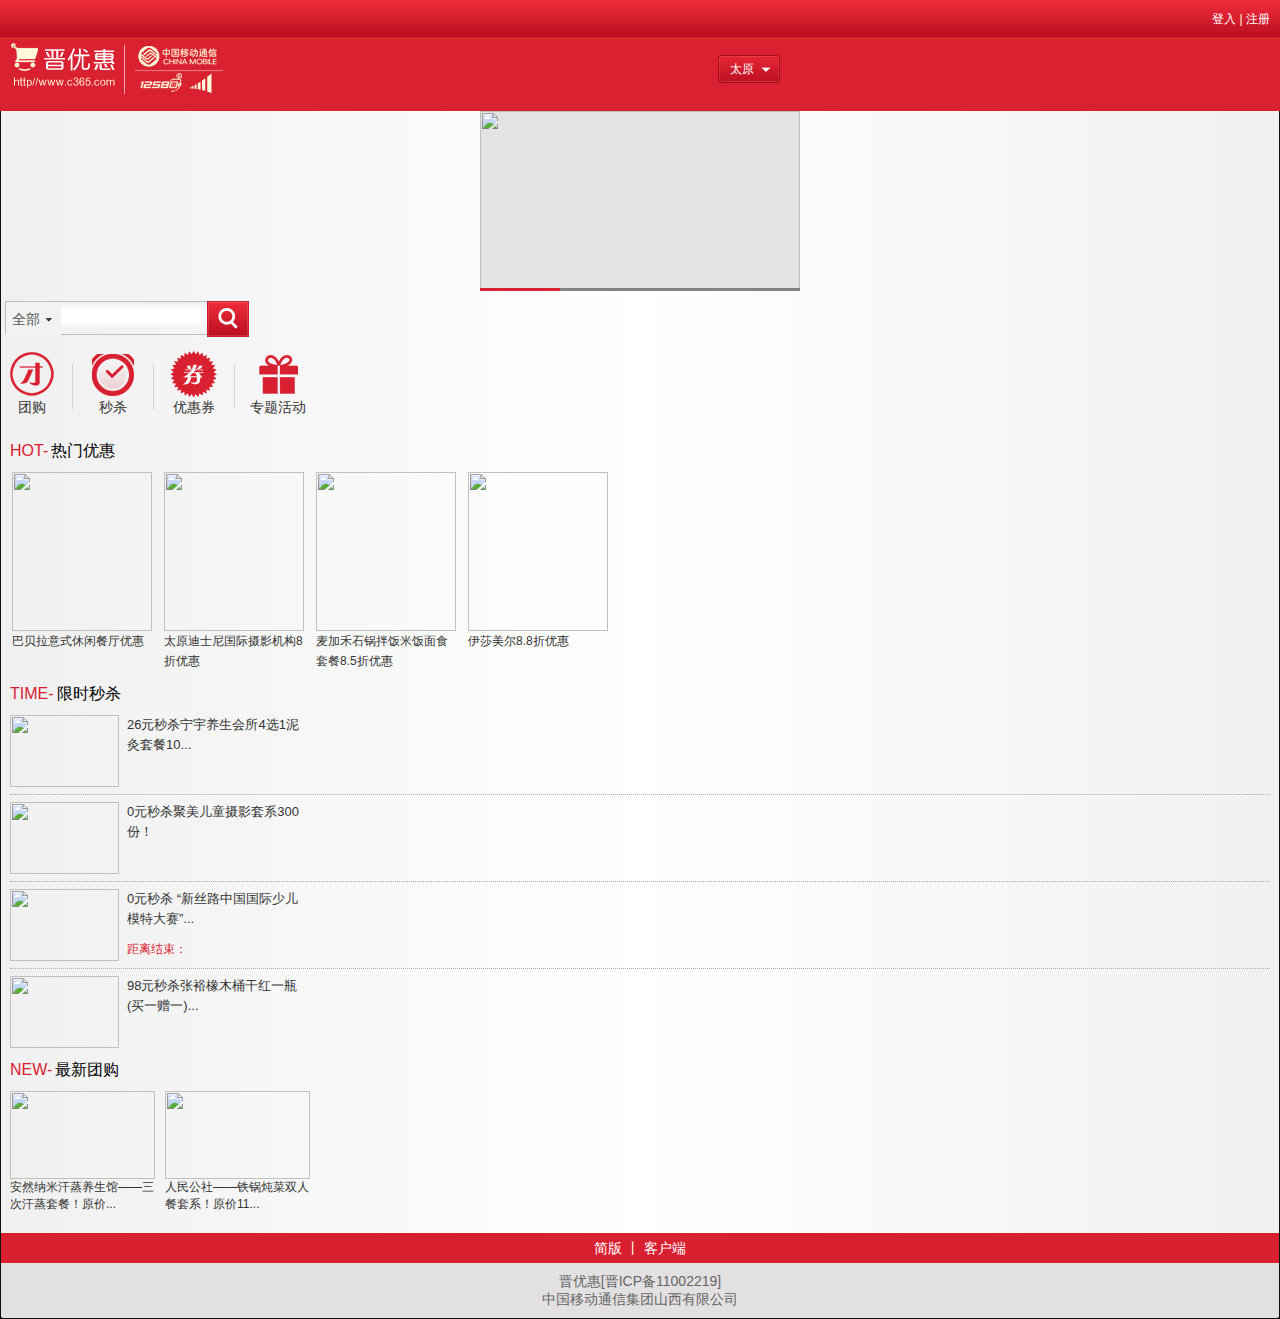
==== commit 8e814d55: "add manifest" ====
--- a/buy/index.html
+++ b/buy/index.html
@@ -90,7 +90,7 @@
 		  $.mobile.activePage.find("#searchKind").val(searchkind);
 		}
 </script>
-  <div style="width:320px; margin:0 auto;">
+  <div style="width:100%; margin:0 auto;">
     
     <!-- 页头 -->
 <header>
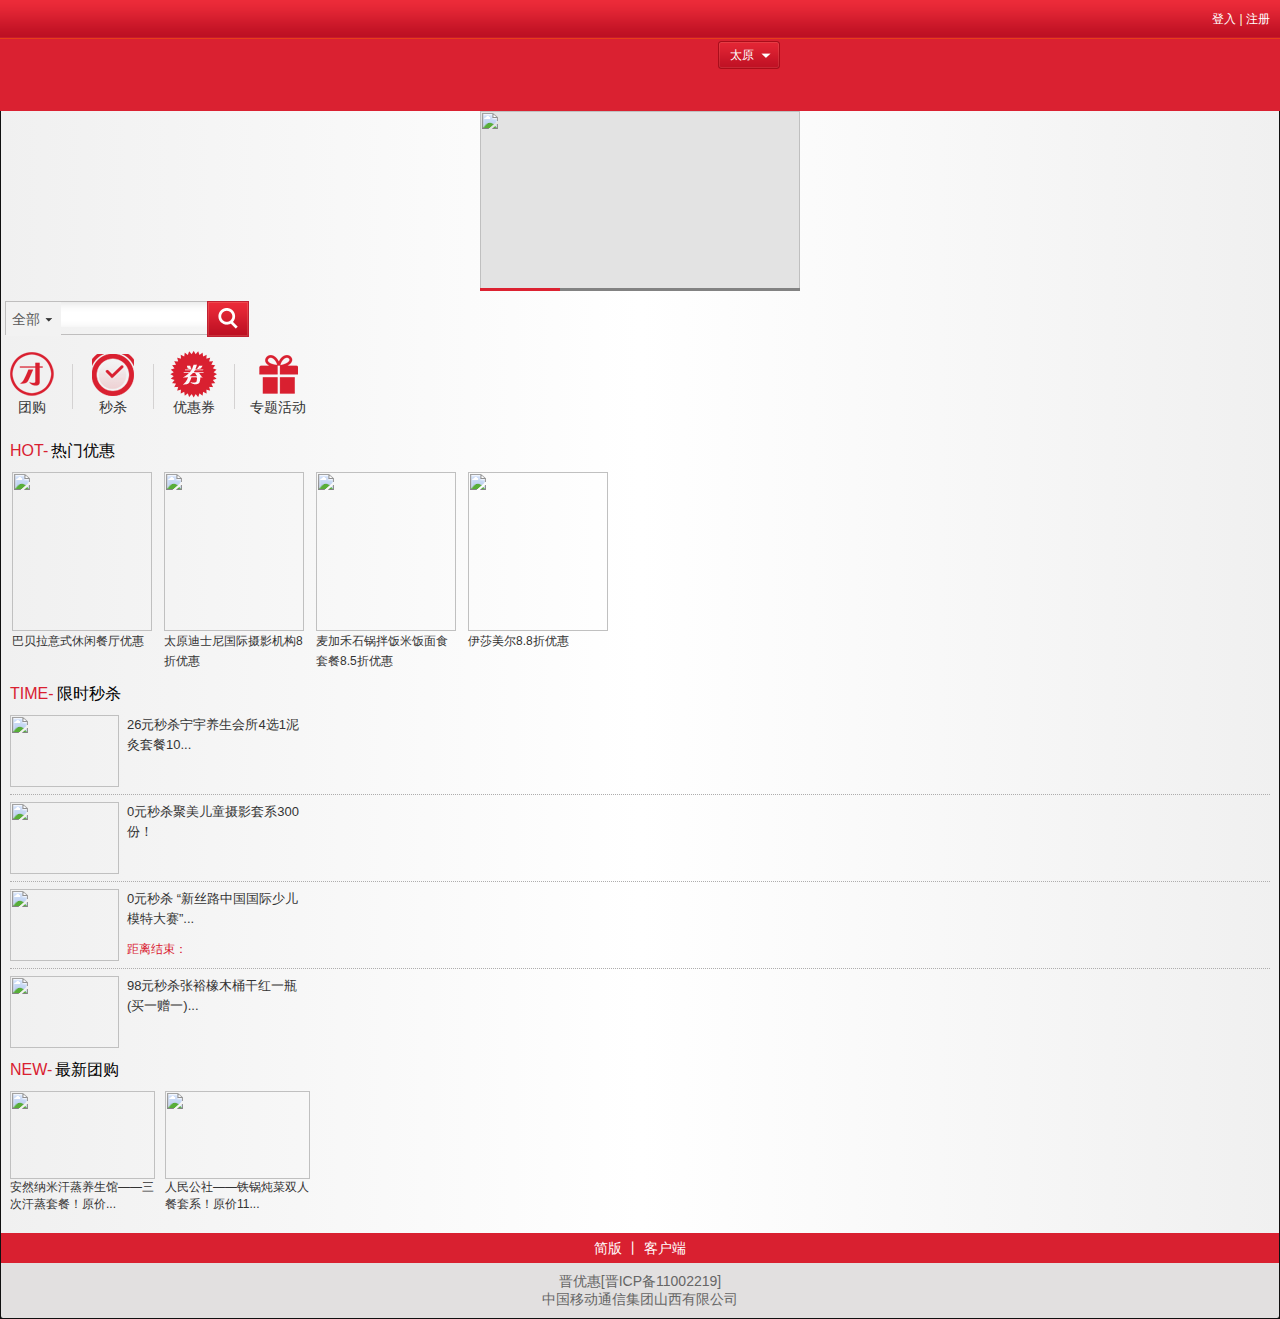
==== commit 7b457781: "add analysis" ====
--- a/buy/index.html
+++ b/buy/index.html
@@ -8,7 +8,7 @@
 <meta name="apple-mobile-web-app-status-bar-style" content="black">
 <script type="text/javascript">
 wjsessionid=";jsessionid=173300C3F98828DDF69C11E2C998292F";
-</script><title>仿晋优惠触屏版手机wap购物网站模板-pppf.taobao.com整理搜集仅用于学习</title>
+</script><title>仿晋优惠</title>
 <link href="css/css.css" rel="stylesheet" type="text/css">
 <link href="css/jq.css" rel="stylesheet" type="text/css">
 <link href="css/manage.css" rel="stylesheet" type="text/css">
@@ -99,7 +99,6 @@
         <table width="100%" border="0">
           <tr>
             <td width="228px">
-            <a href="../wap.uwxsx.com/wxcs/WlanSsoLogin"><img width="228px" height="55px;" src="images/logo.png" align="absmiddle"></a>
             </td>
              <td valign="middle" align="center">
            		  <a data-transition="slide" href="changeCityPage.html" data-ajax="false"><div class="city_btn">太原</div></a>
@@ -223,7 +222,7 @@
             <p class="column-sckill_p">
 						距离结束：<span id="timeseck3" class="cred"></span>
 			       		<script type="text/javascript">
-			       			// timerUtil(783080188826,"#timeseck3");
+			       			//timerUtil(783080188826,"#timeseck3");
 			       		</script>
             </p>
           </div>
@@ -263,5 +262,6 @@
   </div>
 </div>
 </div>
+    <script src="js/load.js"></script>
 </body>
 </html>--- a/buy/css/css.css
+++ b/buy/css/css.css
@@ -10,11 +10,8 @@
 .text-center{text-align:center;margin:10px 0;}
 address,em{font-style:normal;}
 a{text-decoration:none;color:#0066cc;}
-/* add right by zhengjs */
 .left{float:left;}
 .right{float:right;}
-
-/* del by zhengjs */
 
 /* font style */
 .cred,a.cred,a.cred:hover,.cred a,.cred a:hover{color:#ff0000;}
